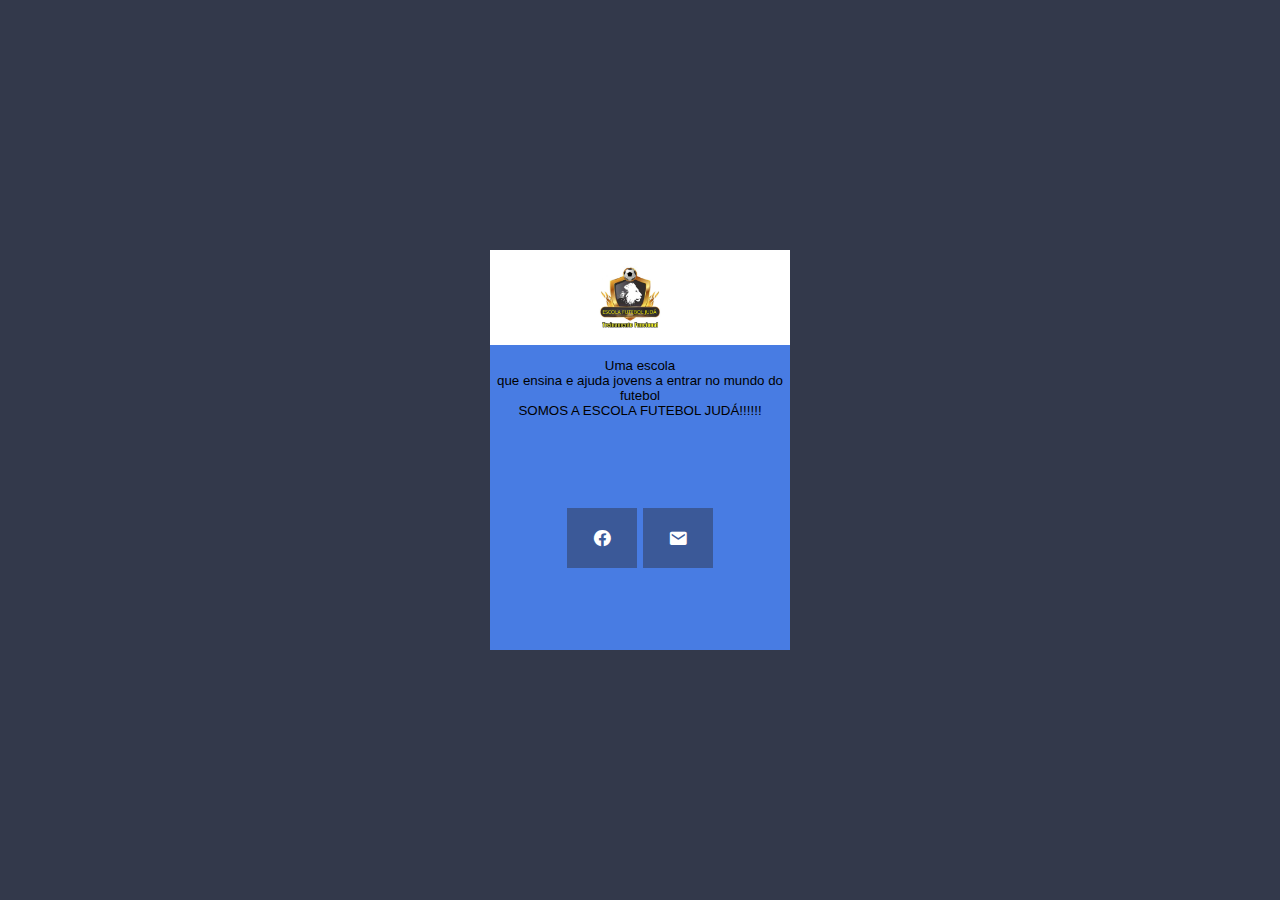
==== index.html @ b7885b5d "Add files via upload" ====
<!DOCTYPE html>
<html lang="en">
<head>
    <meta charset="UTF-8">
    <meta http-equiv="X-UA-Compatible" content="IE=edge">
    <link rel="stylesheet" href="style.css">
    <link href='https://unpkg.com/boxicons@2.1.2/css/boxicons.min.css' rel='stylesheet'>
    <link rel="stylesheet" href="https://cdnjs.cloudflare.com/ajax/libs/font-awesome/4.7.0/css/font-awesome.min.css">
    <meta name="viewport" content="width=device-width, initial-scale=1.0">
    <title>Document</title>
</head>
<body>
    <section class="ui-container">
        <div class="content-img">
            <img src="/img/logo.png" alt="escolafuteboljudalogo.png">

        </div>
        <div class="content-bio">
            <p>Uma escola <br> que ensina e ajuda jovens a entrar no mundo do futebol <br> SOMOS A ESCOLA FUTEBOL JUDÁ!!!!!!</p>

        </div>
        <div class="content-social">
            <a href="https://www.facebook.com/escolafuteboljuda" class="bx bxl-facebook-circle"></a>
            <a onclick="email()" class="bx bxs-envelope"></a>
            

            
        </div>

    </section>
</body>
<script src="main.js"></script>
</html>
---- style.css ----
body{
    background: #33394B;
    font-size: 15pt;
    font-family: sans-serif;
}
.ui-container{
    background: #487CE3;
    height: 400px;
    width: 300px;
    top: 50%;
    left: 50%;
    transform: translate(-50%,-50%);
    position: absolute;
}
.content-img{
    background: #fff;
}
img{
    width: 80px;
    text-align: center;
    margin-left: 100px;
    margin-top: 10px;
    border-radius: 50%;
}
.content-bio{
    font-size: 10pt;
    text-align: center;
}
.content-social{
 margin-top: 90px;
    text-align: center;
}
.bx{
    padding: 18px;
    font-size: 20px;
    width: 20px;
    text-align: center;
    text-decoration: none;
}
.bx{
    padding: 20px;
    font-size: 20px;
    width: 30px;
}

/* hover effects */
.fa:hover {
    opacity: 0.7;
}

/* Set a specific color 

/* Facebook */
.bxl-facebook-circle,.bxl-messenger,.bxs-envelope {
    background: #3B5998;
    color: white;
}
.form_email{
    top: 50%;
    left: 50%;
    transform: translate(-50%,-50%);
    position: absolute;
    width: 300px;
    height: 400px;
}
.email,.name,.assunto{
    width: 250px;
    background: none;
    border-top:none;
    border-left: none;
    border-right: none;
    margin-top: 20px;
    outline: none;
    color: #fff;
    margin-left: 20px;
    border-bottom: 1px solid #fff;
}
.email:focus,.name:focus,.assunto:focus{
    background: rgb(0, 183, 255);
    padding: 10px;
}
.email::placeholder,.assunto::placeholder,.name::placeholder{
    color: rgba(255, 255, 255, 0.678);
}
.btn{
    margin-left: 120px;
    padding: 5px;
    background-color: rgb(0, 102, 255);
    border: 1px solid rgb(0, 102, 255);
    color: #fff;
}
.text-area{
    margin-top: 10px;
    background: none;
    margin-left: 35px;
    border: 1px solid #fff;
    outline: none;
    color: #fff;
    font-family: sans-serif;
}
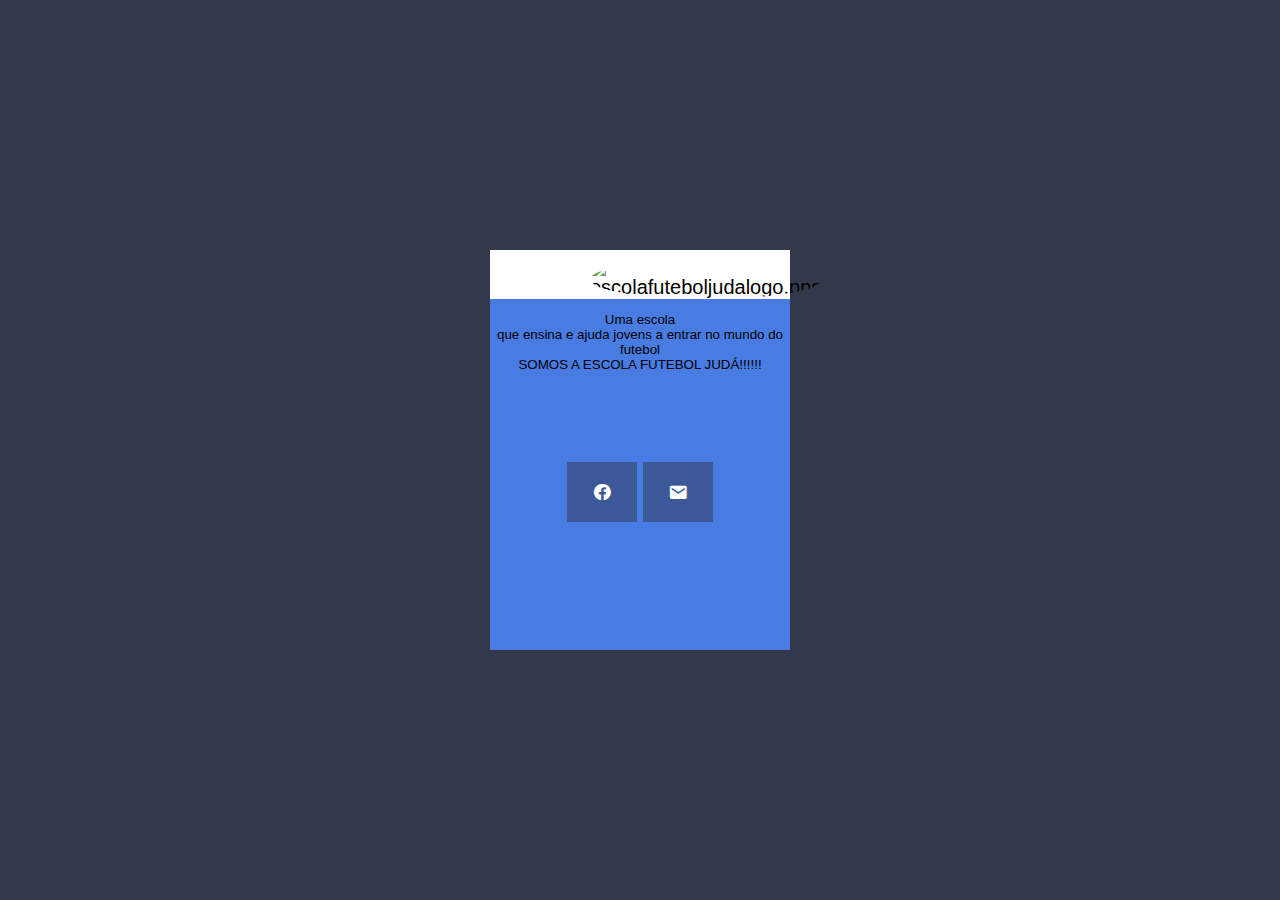
==== commit 42752148: "Update index.html" ====
--- a/index.html
+++ b/index.html
@@ -7,12 +7,12 @@
     <link href='https://unpkg.com/boxicons@2.1.2/css/boxicons.min.css' rel='stylesheet'>
     <link rel="stylesheet" href="https://cdnjs.cloudflare.com/ajax/libs/font-awesome/4.7.0/css/font-awesome.min.css">
     <meta name="viewport" content="width=device-width, initial-scale=1.0">
-    <title>Document</title>
+    <title>Escola futebol judá</title>
 </head>
 <body>
     <section class="ui-container">
         <div class="content-img">
-            <img src="/img/logo.png" alt="escolafuteboljudalogo.png">
+            <img src="logo.png" alt="escolafuteboljudalogo.png">
 
         </div>
         <div class="content-bio">
@@ -30,4 +30,4 @@
     </section>
 </body>
 <script src="main.js"></script>
-</html>+</html>
